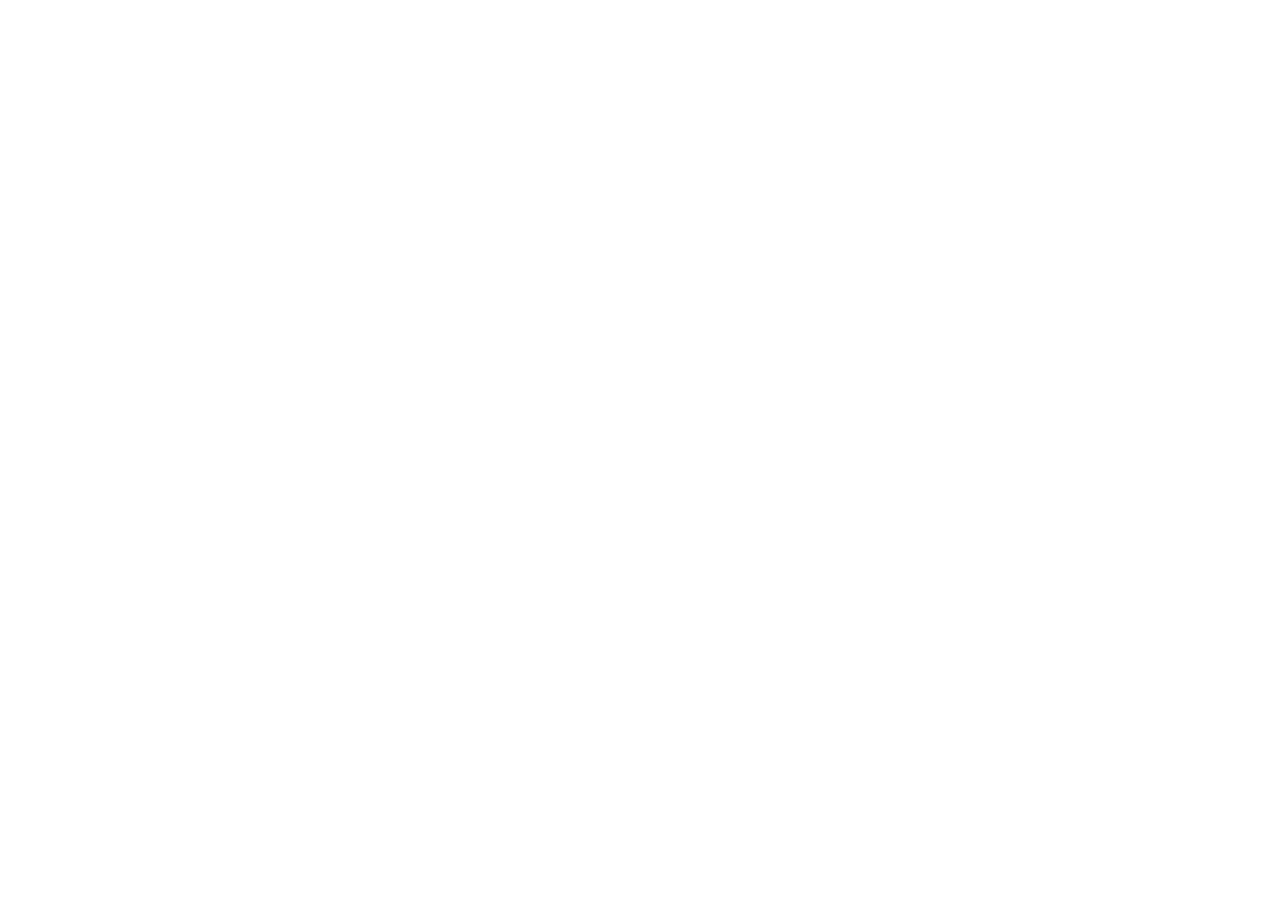
==== napview/templates/index.html @ 87e75f3a "beautified plots" ====
<!DOCTYPE html>
<html lang="en">

<head>
    <!-- <script>
        function autoRefresh() {
            window.location.reload();
        }
        setInterval(autoRefresh, 1000); // 10000 milliseconds = 10 seconds
    </script> -->
    <script>
        document.addEventListener('wheel', function (event) {
            if (event.ctrlKey === true) {
                event.preventDefault();
            }
        }, { passive: false });

        document.addEventListener('keydown', function (event) {
            if (event.ctrlKey === true && (event.key === '+' || event.key === '-' || event.key === '0' || event.key === '_')) {
                event.preventDefault();
            }
        });
    </script>

    <meta charset="UTF-8">
    <meta name="viewport"
        content="width=device-width, initial-scale=1.0, maximum-scale=1.0, minimum-scale=1.0, user-scalable=no">

    <title>[napview:visualizer]</title>
    <link rel="stylesheet" href="static/style.css">
</head>

<body>
    <!-- <div class="sidebar">
        <p class="title">Real-Time Sleep Staging Experiment Dashboard</p>
        <button id="openModal1">Select EEG channels</button><br>
        <button id="openModal2">Select EMG channels</button><br>
        <button id="openModal3">Select EOG channels</button><br><br>
        <a href="#" style="display: inline-block; margin-top: 10px;">Help</a>
    </div> -->

    <div id="chartWrapper"></div>
    <div class="chart-container">
        <div class="chart-block" id="d3Plot1"></div>
        <div class="chart-block" id="d3Plot2"></div>
        <!-- <div class="chart-block" id="d3Plot3"></div>
        <div class="chart-block" id="d3Plot4"></div> -->

    </div>
<!-- 
    <div id="modal1" class="channel-modal">
        <div class="modal-content">
            <h2>Select EEG Channels</h2>
            <form id="form1" action="/save-channels" method="POST">
                <div id="checkbox-container1" class="checkbox-container"></div>
                <button type="submit">Save</button>
            </form>
            <button id="closeModal1">Close</button>
        </div>
    </div>

    <div id="modal2" class="channel-modal">
        <div class="modal-content">
            <h2>Select EMG Channels</h2>
            <div id="checkbox-container2" class="checkbox-container"></div>
            <button id="saveModal2">Save</button>
            <button id="closeModal2">Close</button>
        </div>
    </div>

    <div id="modal3" class="channel-modal">
        <div class="modal-content">
            <h2>Select EOG Channels</h2>
            <div id="checkbox-container3" class="checkbox-container"></div>
            <button id="saveModal3">Save</button>
            <button id="closeModal3">Close</button>
        </div>
    </div> -->

    <script src="https://d3js.org/d3.v7.min.js"></script>
    <script type="module" src="static/execute_plot.js"></script>
    <!-- <script src="static/channel-modal.js"></script> -->



</body>

</html>
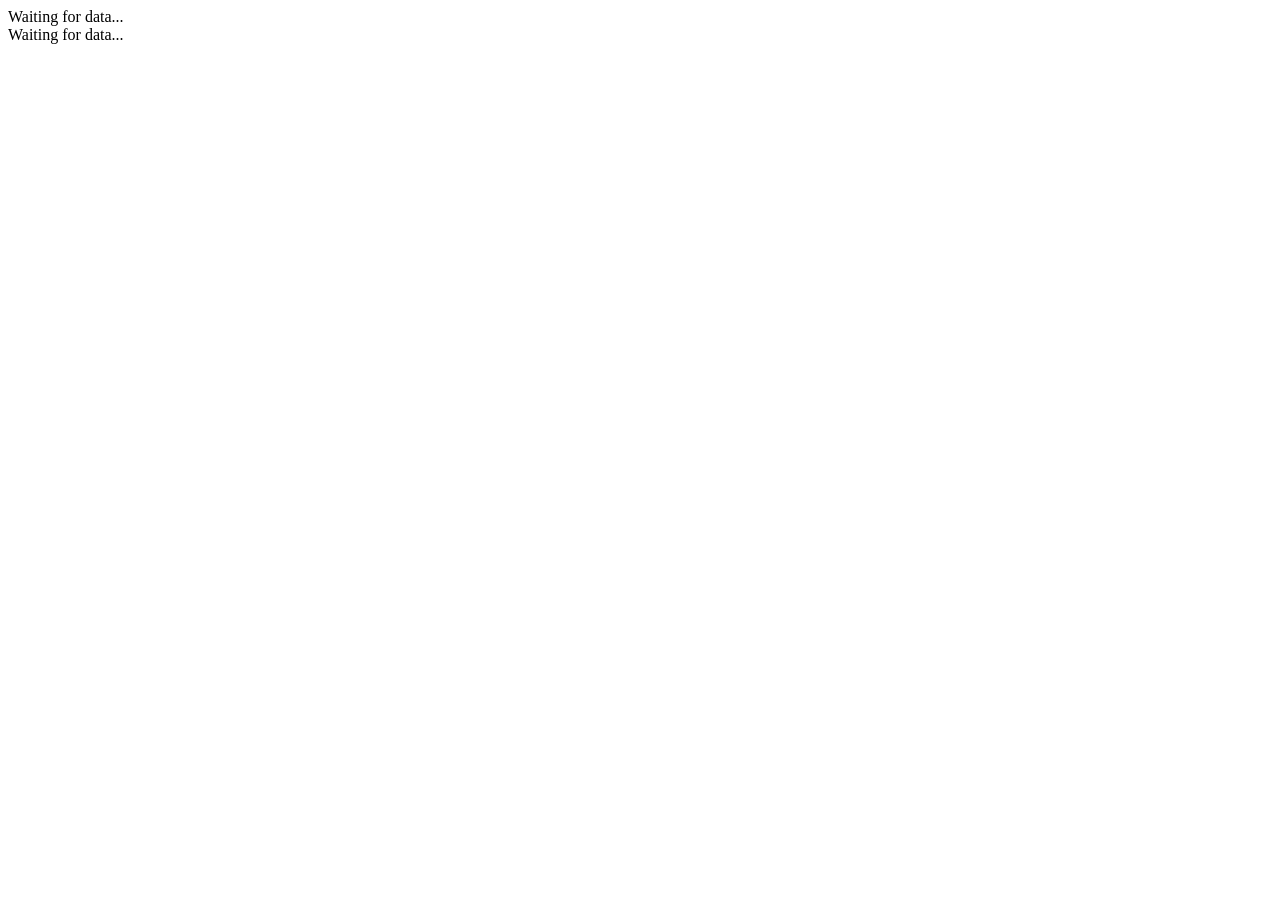
==== commit af9d931b: "prettified plots" ====
--- a/napview/templates/index.html
+++ b/napview/templates/index.html
@@ -41,8 +41,12 @@
 
     <div id="chartWrapper"></div>
     <div class="chart-container">
-        <div class="chart-block" id="d3Plot1"></div>
-        <div class="chart-block" id="d3Plot2"></div>
+        <div class="chart-block" id="d3Plot1">
+            <div class="chart-placeholder">Waiting for data...</div>
+        </div>
+        <div class="chart-block" id="d3Plot2">
+            <div class="chart-placeholder">Waiting for data...</div>
+        </div>
         <!-- <div class="chart-block" id="d3Plot3"></div>
         <div class="chart-block" id="d3Plot4"></div> -->
 
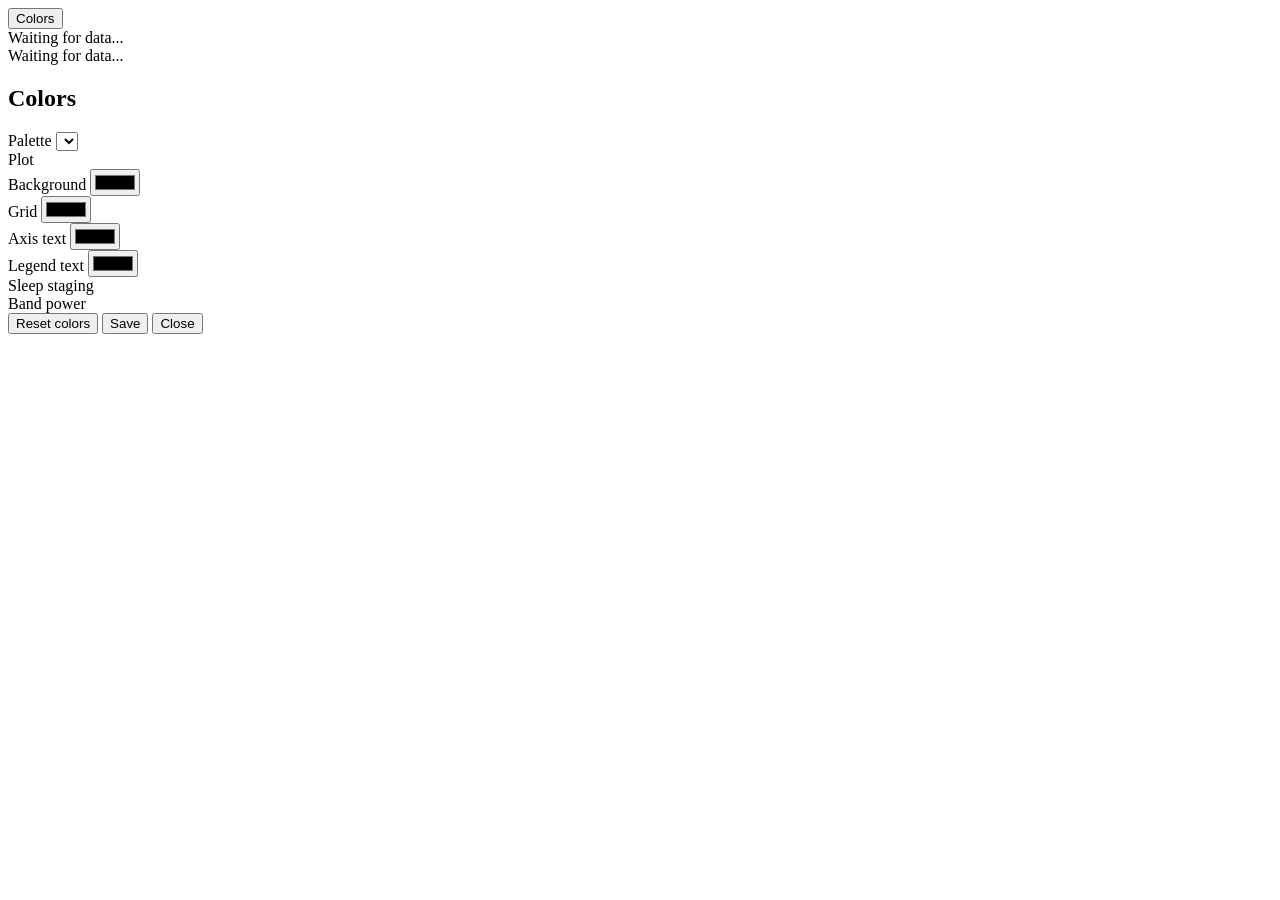
==== commit e3c5d9a5: "added color picker" ====
--- a/napview/templates/index.html
+++ b/napview/templates/index.html
@@ -39,17 +39,22 @@
         <a href="#" style="display: inline-block; margin-top: 10px;">Help</a>
     </div> -->
 
-    <div id="chartWrapper"></div>
-    <div class="chart-container">
-        <div class="chart-block" id="d3Plot1">
-            <div class="chart-placeholder">Waiting for data...</div>
+    <div id="chartWrapper"></div>
+    <div class="chart-page">
+        <div class="chart-toolbar">
+            <button id="colorOptionsButton">Colors</button>
         </div>
-        <div class="chart-block" id="d3Plot2">
-            <div class="chart-placeholder">Waiting for data...</div>
+        <div class="chart-container">
+            <div class="chart-block" id="d3Plot1">
+                <div class="chart-placeholder">Waiting for data...</div>
+            </div>
+            <div class="chart-block" id="d3Plot2">
+                <div class="chart-placeholder">Waiting for data...</div>
+            </div>
+            <!-- <div class="chart-block" id="d3Plot3"></div>
+            <div class="chart-block" id="d3Plot4"></div> -->
+
         </div>
-        <!-- <div class="chart-block" id="d3Plot3"></div>
-        <div class="chart-block" id="d3Plot4"></div> -->
-
     </div>
 <!-- 
     <div id="modal1" class="channel-modal">
@@ -81,12 +86,58 @@
         </div>
     </div> -->
 
-    <script src="https://d3js.org/d3.v7.min.js"></script>
-    <script type="module" src="static/execute_plot.js"></script>
+    <div id="colorDialog" class="dialog-overlay">
+        <div class="modal-content color-dialog">
+            <h2>Colors</h2>
+            <div class="dialog-section">
+                <label for="paletteSelect">Palette</label>
+                <select id="paletteSelect"></select>
+            </div>
+            <div class="dialog-section">
+                <div class="dialog-subtitle">Plot</div>
+                <div class="color-grid">
+                    <div class="color-row">
+                        <span>Background</span>
+                        <input id="plotBackground" type="color">
+                    </div>
+                    <div class="color-row">
+                        <span>Grid</span>
+                        <input id="plotGrid" type="color">
+                    </div>
+                    <div class="color-row">
+                        <span>Axis text</span>
+                        <input id="plotAxisText" type="color">
+                    </div>
+                    <div class="color-row">
+                        <span>Legend text</span>
+                        <input id="plotLegendText" type="color">
+                    </div>
+                </div>
+            </div>
+            <div class="dialog-section dialog-columns">
+                <div>
+                    <div class="dialog-subtitle">Sleep staging</div>
+                    <div id="chart1ColorList" class="color-grid"></div>
+                </div>
+                <div>
+                    <div class="dialog-subtitle">Band power</div>
+                    <div id="chart2ColorList" class="color-grid"></div>
+                </div>
+            </div>
+            <div class="dialog-actions">
+                <button id="resetColors">Reset colors</button>
+                <button id="saveColors">Save</button>
+                <button id="closeColors">Close</button>
+            </div>
+        </div>
+    </div>
+
+    <script src="https://d3js.org/d3.v7.min.js"></script>
+    <script type="module" src="static/execute_plot.js"></script>
     <!-- <script src="static/channel-modal.js"></script> -->
 
 
 
 </body>
 
-</html>
+</html>
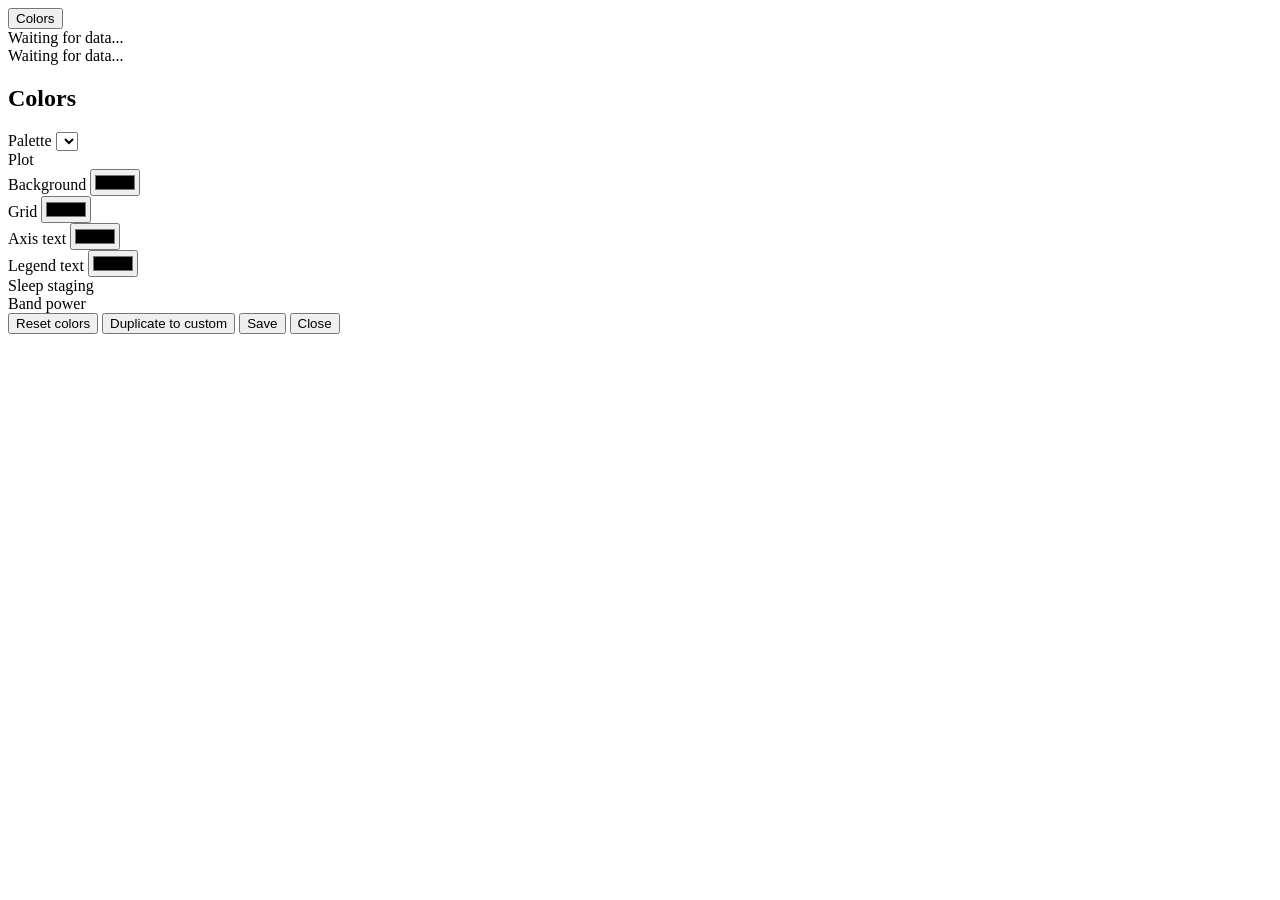
==== commit 3a79781f: "fixed dll path" ====
--- a/napview/templates/index.html
+++ b/napview/templates/index.html
@@ -126,6 +126,7 @@
             </div>
             <div class="dialog-actions">
                 <button id="resetColors">Reset colors</button>
+                <button id="duplicateColors">Duplicate to custom</button>
                 <button id="saveColors">Save</button>
                 <button id="closeColors">Close</button>
             </div>
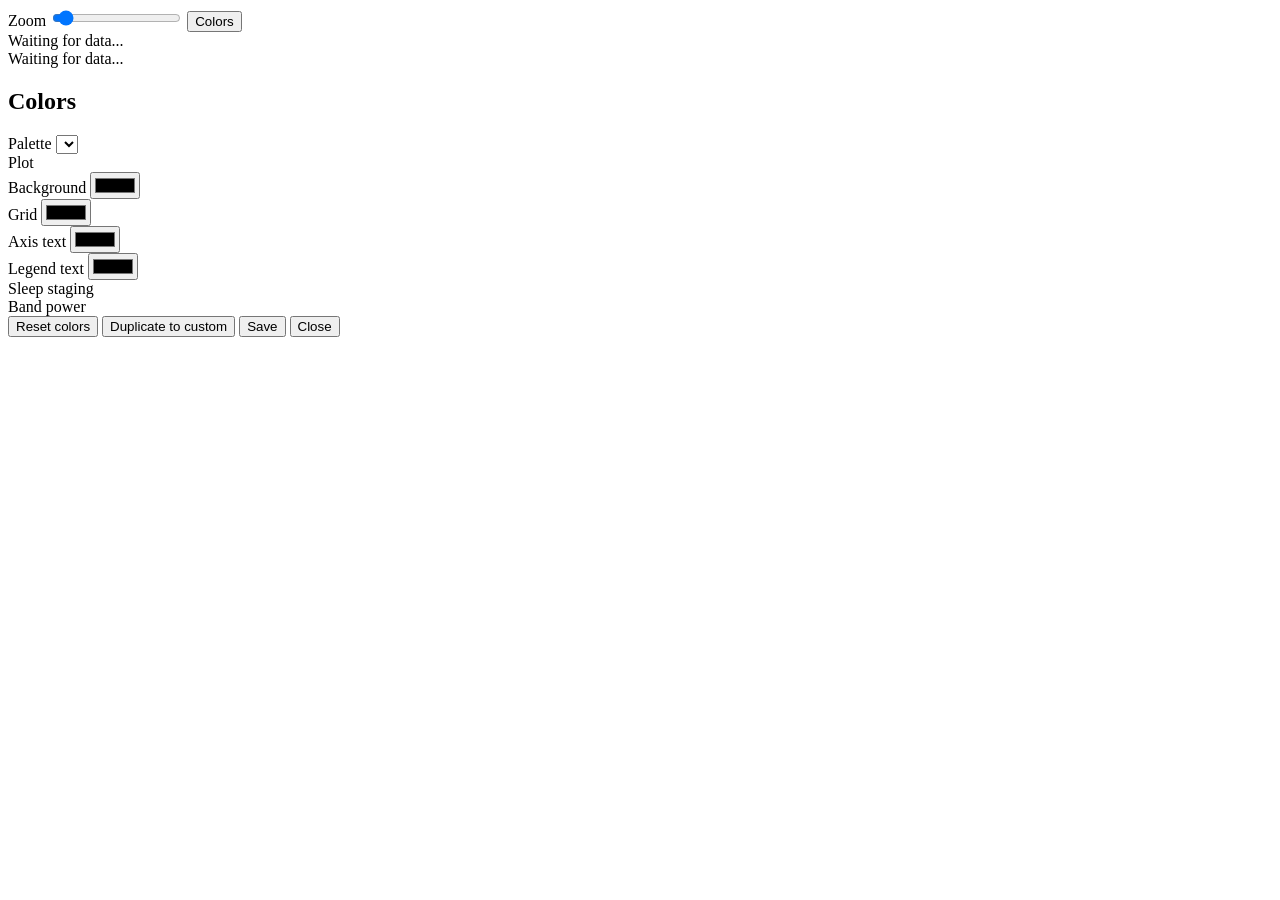
==== commit f85f6558: "fixed test workflow" ====
--- a/napview/templates/index.html
+++ b/napview/templates/index.html
@@ -42,6 +42,10 @@
     <div id="chartWrapper"></div>
     <div class="chart-page">
         <div class="chart-toolbar">
+            <label class="zoom-control" for="zoomSlider">
+                Zoom
+                <input id="zoomSlider" type="range" min="0.5" max="10" step="0.1" value="1">
+            </label>
             <button id="colorOptionsButton">Colors</button>
         </div>
         <div class="chart-container">
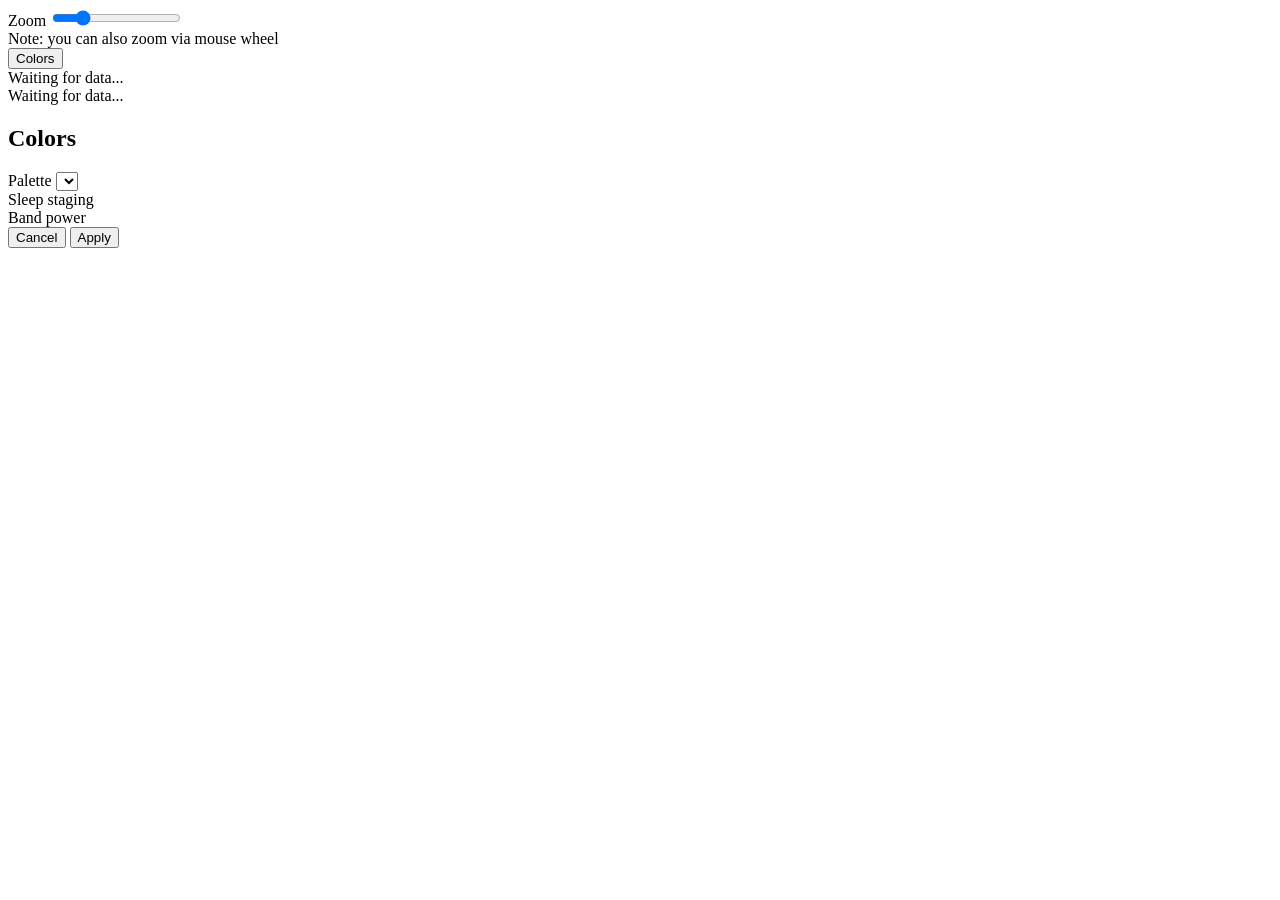
==== commit 07254b15: "test matrix workflow 1" ====
--- a/napview/templates/index.html
+++ b/napview/templates/index.html
@@ -42,10 +42,11 @@
     <div id="chartWrapper"></div>
     <div class="chart-page">
         <div class="chart-toolbar">
-            <label class="zoom-control" for="zoomSlider">
-                Zoom
-                <input id="zoomSlider" type="range" min="0.5" max="10" step="0.1" value="1">
-            </label>
+            <div class="zoom-control">
+                <label for="zoomSlider">Zoom</label>
+                <input id="zoomSlider" type="range" min="2" max="600" step="1" value="120">
+                <div class="zoom-note">Note: you can also zoom via mouse wheel</div>
+            </div>
             <button id="colorOptionsButton">Colors</button>
         </div>
         <div class="chart-container">
@@ -97,27 +98,6 @@
                 <label for="paletteSelect">Palette</label>
                 <select id="paletteSelect"></select>
             </div>
-            <div class="dialog-section">
-                <div class="dialog-subtitle">Plot</div>
-                <div class="color-grid">
-                    <div class="color-row">
-                        <span>Background</span>
-                        <input id="plotBackground" type="color">
-                    </div>
-                    <div class="color-row">
-                        <span>Grid</span>
-                        <input id="plotGrid" type="color">
-                    </div>
-                    <div class="color-row">
-                        <span>Axis text</span>
-                        <input id="plotAxisText" type="color">
-                    </div>
-                    <div class="color-row">
-                        <span>Legend text</span>
-                        <input id="plotLegendText" type="color">
-                    </div>
-                </div>
-            </div>
             <div class="dialog-section dialog-columns">
                 <div>
                     <div class="dialog-subtitle">Sleep staging</div>
@@ -129,10 +109,8 @@
                 </div>
             </div>
             <div class="dialog-actions">
-                <button id="resetColors">Reset colors</button>
-                <button id="duplicateColors">Duplicate to custom</button>
-                <button id="saveColors">Save</button>
-                <button id="closeColors">Close</button>
+                <button id="closeColors">Cancel</button>
+                <button id="saveColors">Apply</button>
             </div>
         </div>
     </div>
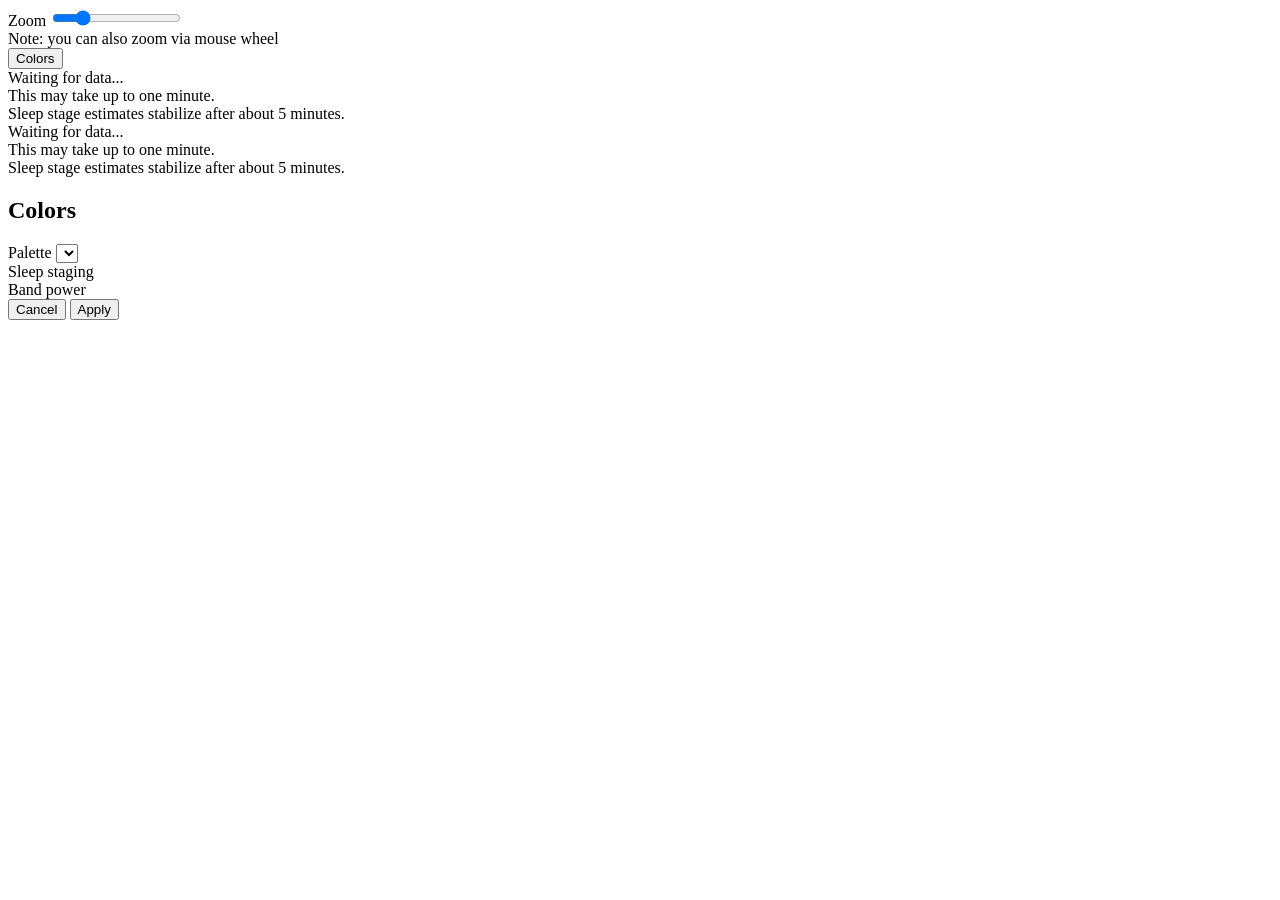
==== commit 110342aa: "test workflow 7" ====
--- a/napview/templates/index.html
+++ b/napview/templates/index.html
@@ -39,28 +39,34 @@
         <a href="#" style="display: inline-block; margin-top: 10px;">Help</a>
     </div> -->
 
-    <div id="chartWrapper"></div>
-    <div class="chart-page">
-        <div class="chart-toolbar">
-            <div class="zoom-control">
-                <label for="zoomSlider">Zoom</label>
-                <input id="zoomSlider" type="range" min="2" max="600" step="1" value="120">
-                <div class="zoom-note">Note: you can also zoom via mouse wheel</div>
-            </div>
-            <button id="colorOptionsButton">Colors</button>
-        </div>
-        <div class="chart-container">
-            <div class="chart-block" id="d3Plot1">
-                <div class="chart-placeholder">Waiting for data...</div>
-            </div>
-            <div class="chart-block" id="d3Plot2">
-                <div class="chart-placeholder">Waiting for data...</div>
-            </div>
-            <!-- <div class="chart-block" id="d3Plot3"></div>
-            <div class="chart-block" id="d3Plot4"></div> -->
-
-        </div>
-    </div>
+    <div id="chartWrapper"></div>
+    <div class="chart-page">
+        <div class="chart-toolbar">
+            <div class="zoom-control">
+                <label for="zoomSlider">Zoom</label>
+                <input id="zoomSlider" type="range" min="2" max="600" step="1" value="120">
+                <div class="zoom-note">Note: you can also zoom via mouse wheel</div>
+            </div>
+            <button id="colorOptionsButton">Colors</button>
+        </div>
+        <div class="chart-container">
+            <div class="chart-block" id="d3Plot1">
+                <div class="chart-placeholder">Waiting for data... <br>
+                This may take up to one minute.<br>
+                Sleep stage estimates stabilize after about 5 minutes.<br>
+                </div>
+            </div>
+            <div class="chart-block" id="d3Plot2">
+                <div class="chart-placeholder">Waiting for data... <br>
+                This may take up to one minute.<br>
+                Sleep stage estimates stabilize after about 5 minutes.<br>
+                </div>
+            </div>
+            <!-- <div class="chart-block" id="d3Plot3"></div>
+            <div class="chart-block" id="d3Plot4"></div> -->
+
+        </div>
+    </div>
 <!-- 
     <div id="modal1" class="channel-modal">
         <div class="modal-content">
@@ -91,32 +97,32 @@
         </div>
     </div> -->
 
-    <div id="colorDialog" class="dialog-overlay">
-        <div class="modal-content color-dialog">
-            <h2>Colors</h2>
-            <div class="dialog-section">
-                <label for="paletteSelect">Palette</label>
-                <select id="paletteSelect"></select>
-            </div>
-            <div class="dialog-section dialog-columns">
-                <div>
-                    <div class="dialog-subtitle">Sleep staging</div>
-                    <div id="chart1ColorList" class="color-grid"></div>
-                </div>
-                <div>
-                    <div class="dialog-subtitle">Band power</div>
-                    <div id="chart2ColorList" class="color-grid"></div>
-                </div>
-            </div>
-            <div class="dialog-actions">
-                <button id="closeColors">Cancel</button>
-                <button id="saveColors">Apply</button>
-            </div>
-        </div>
-    </div>
-
-    <script src="https://d3js.org/d3.v7.min.js"></script>
-    <script type="module" src="static/execute_plot.js"></script>
+    <div id="colorDialog" class="dialog-overlay">
+        <div class="modal-content color-dialog">
+            <h2>Colors</h2>
+            <div class="dialog-section">
+                <label for="paletteSelect">Palette</label>
+                <select id="paletteSelect"></select>
+            </div>
+            <div class="dialog-section dialog-columns">
+                <div>
+                    <div class="dialog-subtitle">Sleep staging</div>
+                    <div id="chart1ColorList" class="color-grid"></div>
+                </div>
+                <div>
+                    <div class="dialog-subtitle">Band power</div>
+                    <div id="chart2ColorList" class="color-grid"></div>
+                </div>
+            </div>
+            <div class="dialog-actions">
+                <button id="closeColors">Cancel</button>
+                <button id="saveColors">Apply</button>
+            </div>
+        </div>
+    </div>
+
+    <script src="https://d3js.org/d3.v7.min.js"></script>
+    <script type="module" src="static/execute_plot.js"></script>
     <!-- <script src="static/channel-modal.js"></script> -->
 
 
